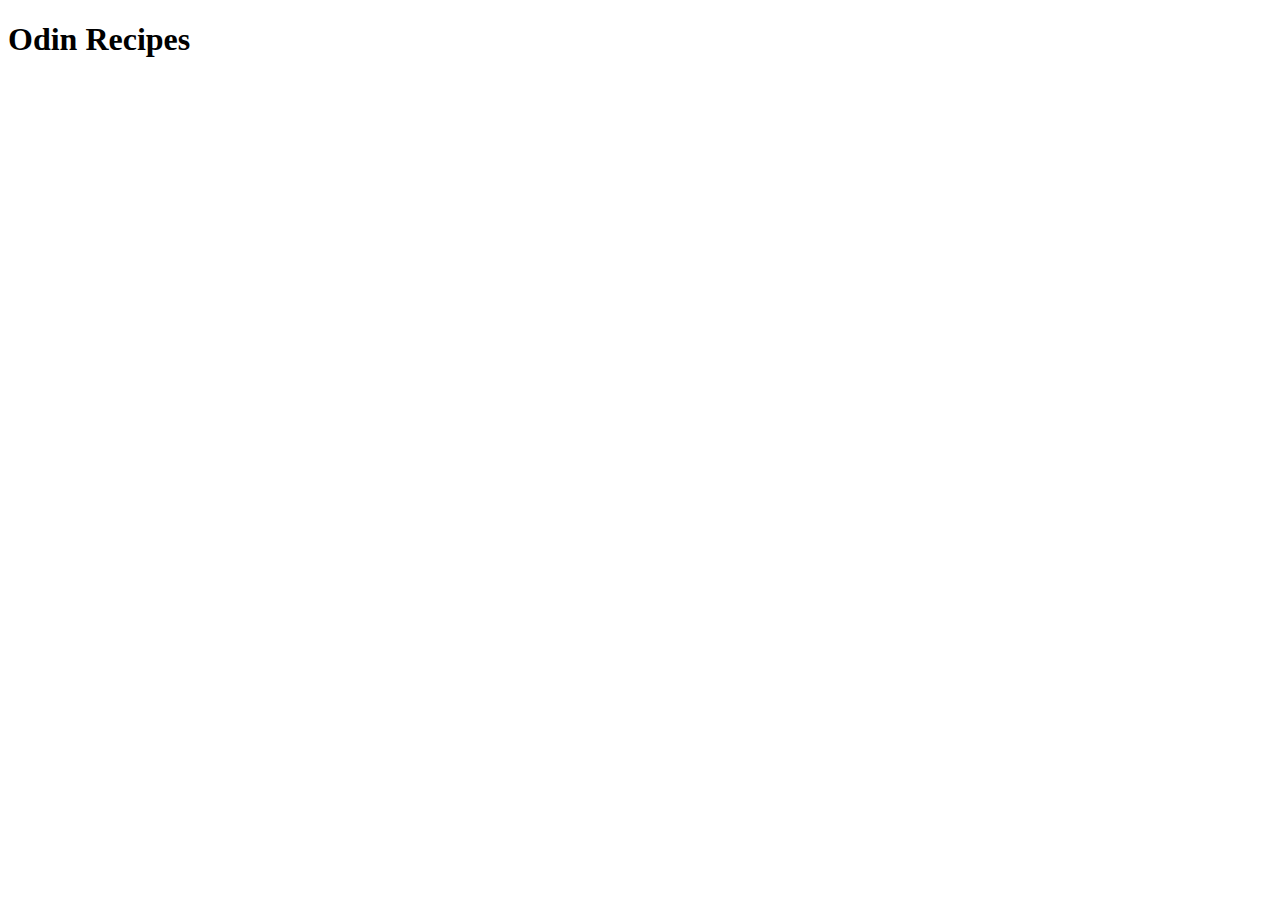
==== index.html @ 91908219 "First Version" ====
<!DOCTYPE html>
<html lang="en">
<head>
    <meta charset="UTF-8">
    <meta name="viewport" content="width=device-width, initial-scale=1.0">
    <title>Recipes by Odin</title>
</head>
<body>
    <h1>Odin Recipes</h1>
</body>
</html>
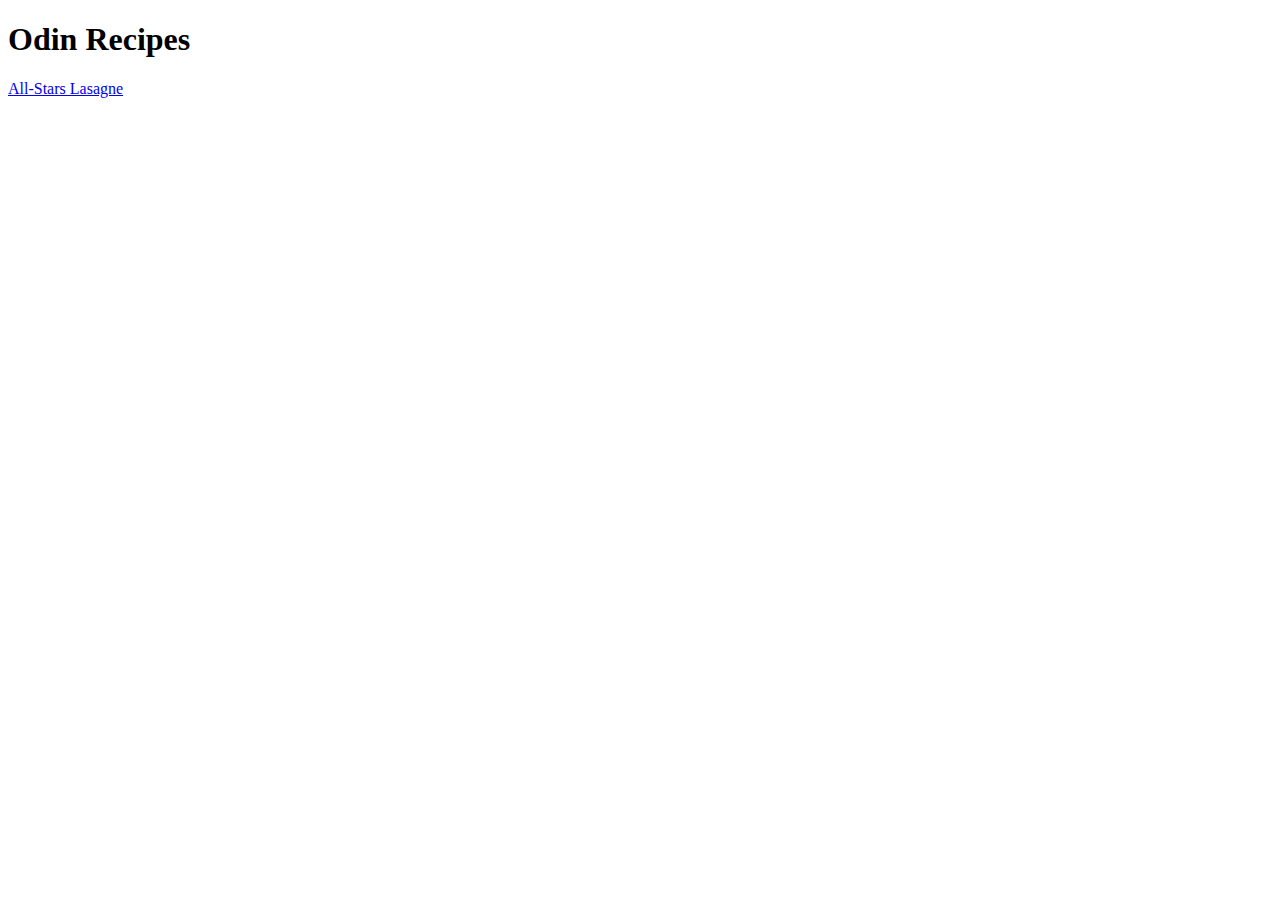
==== commit 71981a39: "Added a link to the new lasagne recipe" ====
--- a/index.html
+++ b/index.html
@@ -7,5 +7,6 @@
 </head>
 <body>
     <h1>Odin Recipes</h1>
+    <a href="recipes/lasagna.html">All-Stars Lasagne</a>
 </body>
 </html>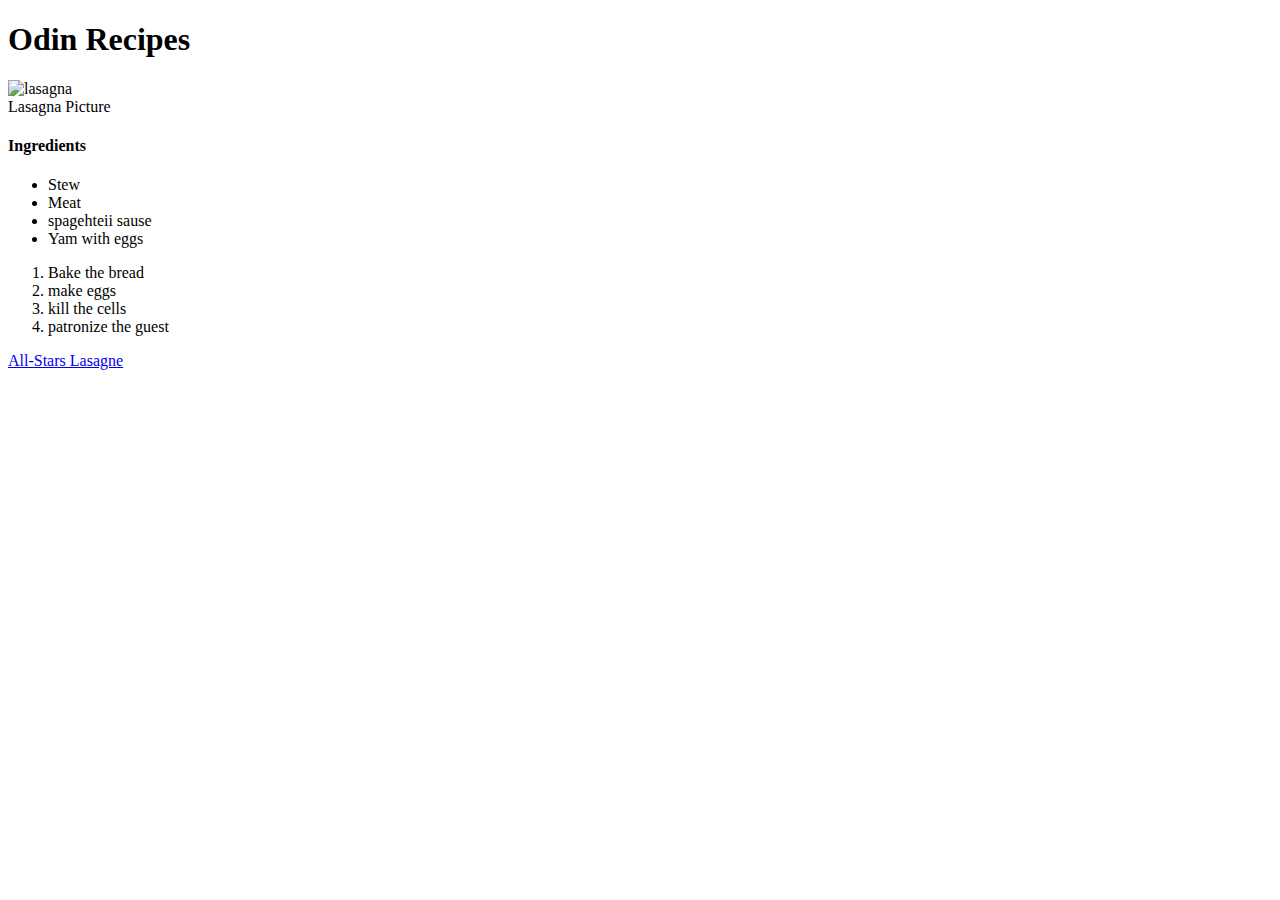
==== commit f435a290: "Completed the lasagne recipe instructions" ====
--- a/index.html
+++ b/index.html
@@ -1,12 +1,31 @@
 <!DOCTYPE html>
 <html lang="en">
-<head>
-    <meta charset="UTF-8">
-    <meta name="viewport" content="width=device-width, initial-scale=1.0">
+  <head>
+    <meta charset="UTF-8" />
+    <meta name="viewport" content="width=device-width, initial-scale=1.0" />
     <title>Recipes by Odin</title>
-</head>
-<body>
+  </head>
+  <body>
     <h1>Odin Recipes</h1>
+    <img
+      src="https://www.allrecipes.com/thmb/AS8wDCTe6mzffnzQPfrSxH9naRQ=/750x0/filters:no_upscale():max_bytes(150000):strip_icc():format(webp)/5787099-46fb24c9047d4edba4ca4a6aa03ed144.jpg"
+      alt="lasagna"
+      width="100px"
+    />
+    <figcaption>Lasagna Picture</figcaption>
+    <h4>Ingredients</h4>
+    <ul>
+        <li>Stew</li>
+        <li>Meat</li>
+        <li>spagehteii sause</li>
+        <li>Yam with eggs</li>
+    </ul>
+    <ol>
+        <li>Bake the bread</li>
+        <li>make eggs</li>
+        <li>kill the cells</li>
+        <li>patronize the guest</li>
+    </ol>
     <a href="recipes/lasagna.html">All-Stars Lasagne</a>
-</body>
-</html>+  </body>
+</html>
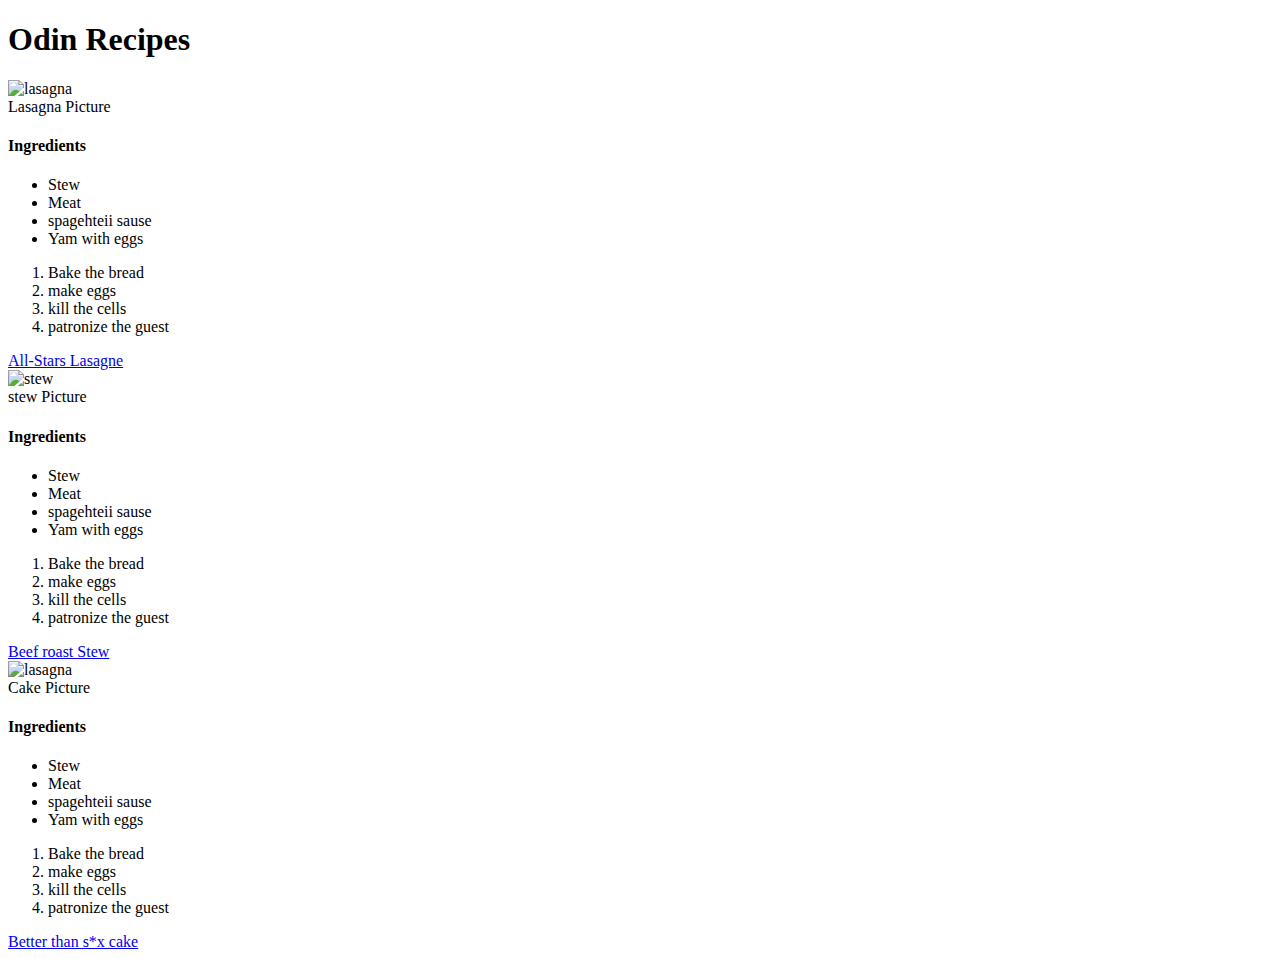
==== commit ba30b26e: "Added 2 new recipes... Cake and Stew recipes" ====
--- a/index.html
+++ b/index.html
@@ -6,26 +6,72 @@
     <title>Recipes by Odin</title>
   </head>
   <body>
-    <h1>Odin Recipes</h1>
-    <img
-      src="https://www.allrecipes.com/thmb/AS8wDCTe6mzffnzQPfrSxH9naRQ=/750x0/filters:no_upscale():max_bytes(150000):strip_icc():format(webp)/5787099-46fb24c9047d4edba4ca4a6aa03ed144.jpg"
-      alt="lasagna"
-      width="100px"
-    />
-    <figcaption>Lasagna Picture</figcaption>
-    <h4>Ingredients</h4>
-    <ul>
+    <div>
+      <h1>Odin Recipes</h1>
+      <img
+        src="https://www.allrecipes.com/thmb/AS8wDCTe6mzffnzQPfrSxH9naRQ=/750x0/filters:no_upscale():max_bytes(150000):strip_icc():format(webp)/5787099-46fb24c9047d4edba4ca4a6aa03ed144.jpg"
+        alt="lasagna"
+        width="100px"
+      />
+      <figcaption>Lasagna Picture</figcaption>
+      <h4>Ingredients</h4>
+      <ul>
         <li>Stew</li>
         <li>Meat</li>
         <li>spagehteii sause</li>
         <li>Yam with eggs</li>
-    </ul>
-    <ol>
+      </ul>
+      <ol>
         <li>Bake the bread</li>
         <li>make eggs</li>
         <li>kill the cells</li>
         <li>patronize the guest</li>
-    </ol>
-    <a href="recipes/lasagna.html">All-Stars Lasagne</a>
+      </ol>
+      <a href="recipes/lasagna.html">All-Stars Lasagne</a>
+    </div>
+    <div>
+      <img
+        src="https://www.allrecipes.com/thmb/T-FlCD6E5TDV75VScjxpy60Lml8=/282x188/filters:no_upscale():max_bytes(150000):strip_icc():format(webp)/AR-234534-beef-and-guinness-stew-DDMFS-4x3-hero-96ac2398d65c4baa9d54da81bd32456e.jpg"
+        alt="stew"
+        width="100px"
+      />
+      <figcaption>stew Picture</figcaption>
+      <h4>Ingredients</h4>
+      <ul>
+        <li>Stew</li>
+        <li>Meat</li>
+        <li>spagehteii sause</li>
+        <li>Yam with eggs</li>
+      </ul>
+      <ol>
+        <li>Bake the bread</li>
+        <li>make eggs</li>
+        <li>kill the cells</li>
+        <li>patronize the guest</li>
+      </ol>
+      <a href="stew/stew.html">Beef roast Stew</a>
+    </div>
+    <div>
+      <img
+        src="https://www.allrecipes.com/thmb/AS8wDCTe6mzffnzQPfrSxH9naRQ=/750x0/filters:no_upscale():max_bytes(150000):strip_icc():format(webp)/5787099-46fb24c9047d4edba4ca4a6aa03ed144.jpg"
+        alt="lasagna"
+        width="100px"
+      />
+      <figcaption>Cake Picture</figcaption>
+      <h4>Ingredients</h4>
+      <ul>
+        <li>Stew</li>
+        <li>Meat</li>
+        <li>spagehteii sause</li>
+        <li>Yam with eggs</li>
+      </ul>
+      <ol>
+        <li>Bake the bread</li>
+        <li>make eggs</li>
+        <li>kill the cells</li>
+        <li>patronize the guest</li>
+      </ol>
+      <a href="cake/cake.html">Better than s*x cake</a>
+    </div>
   </body>
 </html>
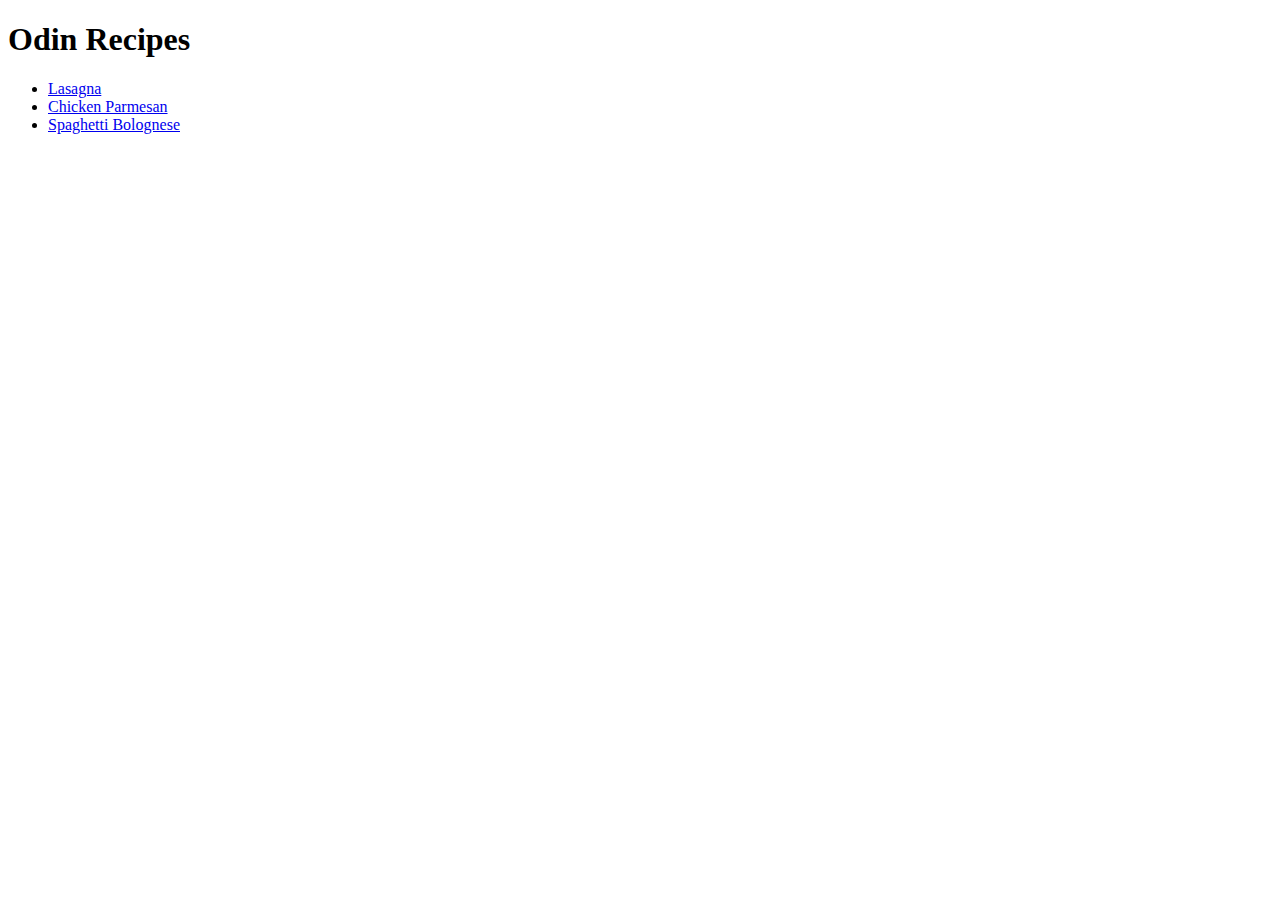
==== commit ed8bf591: "Completely Overhauled the index.html file" ====
--- a/index.html
+++ b/index.html
@@ -1,77 +1,17 @@
 <!DOCTYPE html>
 <html lang="en">
-  <head>
-    <meta charset="UTF-8" />
-    <meta name="viewport" content="width=device-width, initial-scale=1.0" />
-    <title>Recipes by Odin</title>
-  </head>
-  <body>
-    <div>
-      <h1>Odin Recipes</h1>
-      <img
-        src="https://www.allrecipes.com/thmb/AS8wDCTe6mzffnzQPfrSxH9naRQ=/750x0/filters:no_upscale():max_bytes(150000):strip_icc():format(webp)/5787099-46fb24c9047d4edba4ca4a6aa03ed144.jpg"
-        alt="lasagna"
-        width="100px"
-      />
-      <figcaption>Lasagna Picture</figcaption>
-      <h4>Ingredients</h4>
-      <ul>
-        <li>Stew</li>
-        <li>Meat</li>
-        <li>spagehteii sause</li>
-        <li>Yam with eggs</li>
-      </ul>
-      <ol>
-        <li>Bake the bread</li>
-        <li>make eggs</li>
-        <li>kill the cells</li>
-        <li>patronize the guest</li>
-      </ol>
-      <a href="recipes/lasagna.html">All-Stars Lasagne</a>
-    </div>
-    <div>
-      <img
-        src="https://www.allrecipes.com/thmb/T-FlCD6E5TDV75VScjxpy60Lml8=/282x188/filters:no_upscale():max_bytes(150000):strip_icc():format(webp)/AR-234534-beef-and-guinness-stew-DDMFS-4x3-hero-96ac2398d65c4baa9d54da81bd32456e.jpg"
-        alt="stew"
-        width="100px"
-      />
-      <figcaption>stew Picture</figcaption>
-      <h4>Ingredients</h4>
-      <ul>
-        <li>Stew</li>
-        <li>Meat</li>
-        <li>spagehteii sause</li>
-        <li>Yam with eggs</li>
-      </ul>
-      <ol>
-        <li>Bake the bread</li>
-        <li>make eggs</li>
-        <li>kill the cells</li>
-        <li>patronize the guest</li>
-      </ol>
-      <a href="stew/stew.html">Beef roast Stew</a>
-    </div>
-    <div>
-      <img
-        src="https://www.allrecipes.com/thmb/AS8wDCTe6mzffnzQPfrSxH9naRQ=/750x0/filters:no_upscale():max_bytes(150000):strip_icc():format(webp)/5787099-46fb24c9047d4edba4ca4a6aa03ed144.jpg"
-        alt="lasagna"
-        width="100px"
-      />
-      <figcaption>Cake Picture</figcaption>
-      <h4>Ingredients</h4>
-      <ul>
-        <li>Stew</li>
-        <li>Meat</li>
-        <li>spagehteii sause</li>
-        <li>Yam with eggs</li>
-      </ul>
-      <ol>
-        <li>Bake the bread</li>
-        <li>make eggs</li>
-        <li>kill the cells</li>
-        <li>patronize the guest</li>
-      </ol>
-      <a href="cake/cake.html">Better than s*x cake</a>
-    </div>
-  </body>
-</html>
+<head>
+    <meta charset="UTF-8">
+    <meta name="viewport" content="width=device-width, initial-scale=1.0">
+    <title>Odin Recipes</title>
+    <link rel="stylesheet" href="style.css">
+</head>
+<body>
+    <h1>Odin Recipes</h1>
+    <ul>
+        <li><a href="recipes/lasagna.html">Lasagna</a></li>
+        <li><a href="recipes/chicken-parmesan.html">Chicken Parmesan</a></li>
+        <li><a href="recipes/spaghetti-bolognese.html">Spaghetti Bolognese</a></li>
+    </ul>
+</body>
+</html>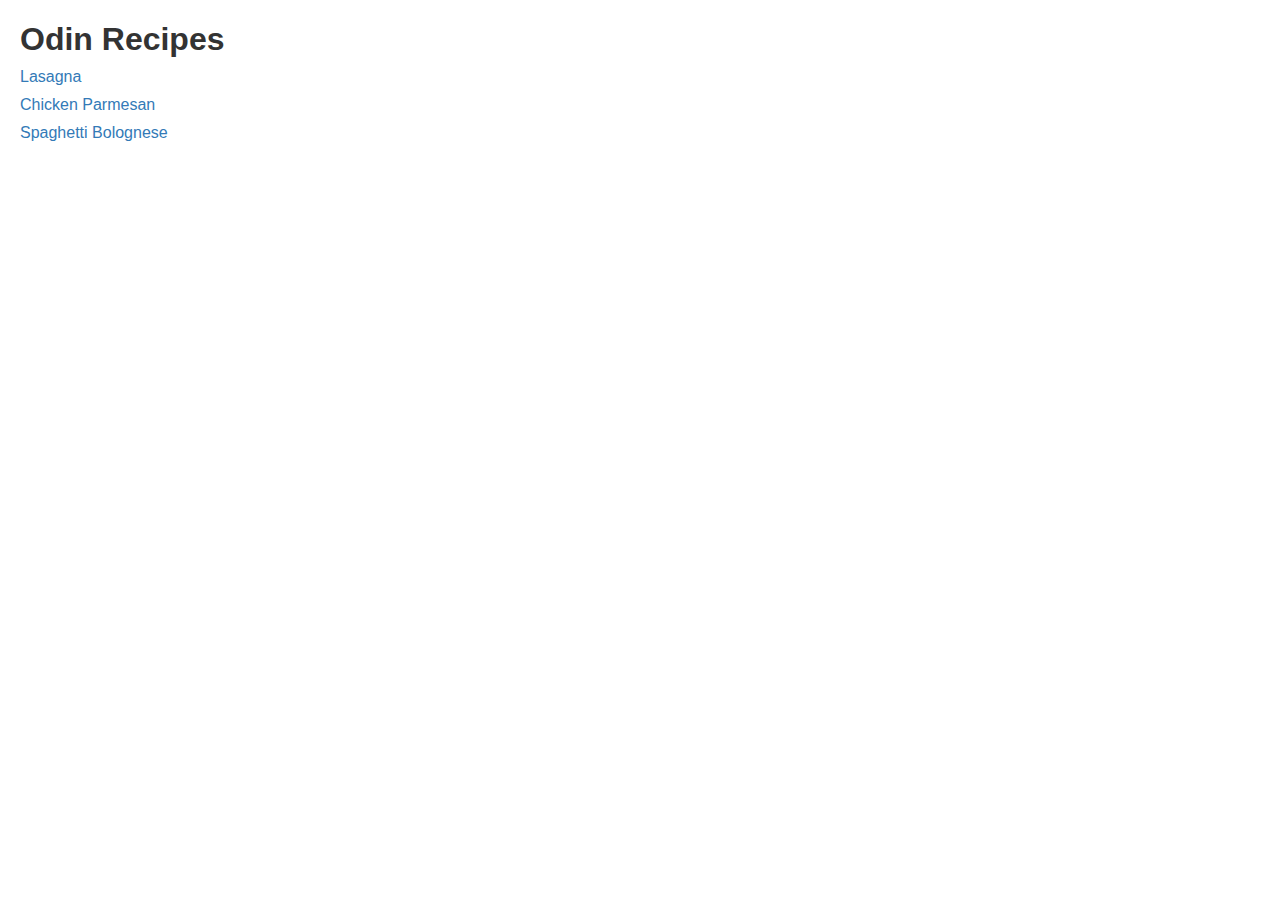
==== commit 92af0bbf: "Fixed Issue Corrected the css link from style to styles.css" ====
--- a/index.html
+++ b/index.html
@@ -4,7 +4,7 @@
     <meta charset="UTF-8">
     <meta name="viewport" content="width=device-width, initial-scale=1.0">
     <title>Odin Recipes</title>
-    <link rel="stylesheet" href="style.css">
+    <link rel="stylesheet" href="styles.css">
 </head>
 <body>
     <h1>Odin Recipes</h1>
--- a/styles.css
+++ b/styles.css
@@ -0,0 +1,35 @@
+body {
+    font-family: Arial, sans-serif;
+    margin: 20px;
+}
+
+h1, h2 {
+    color: #333;
+    margin-bottom: 10px;
+}
+
+ul {
+    list-style: none;
+    padding: 0;
+    margin: 0;
+}
+
+li {
+    margin-bottom: 10px;
+}
+
+a {
+    text-decoration: none;
+    color: #337ab7;
+}
+
+a:hover {
+    color: #23527c;
+}
+
+img {
+    width: 300px;
+    height: 200px;
+    margin: 20px;
+    border-radius: 10px;
+}